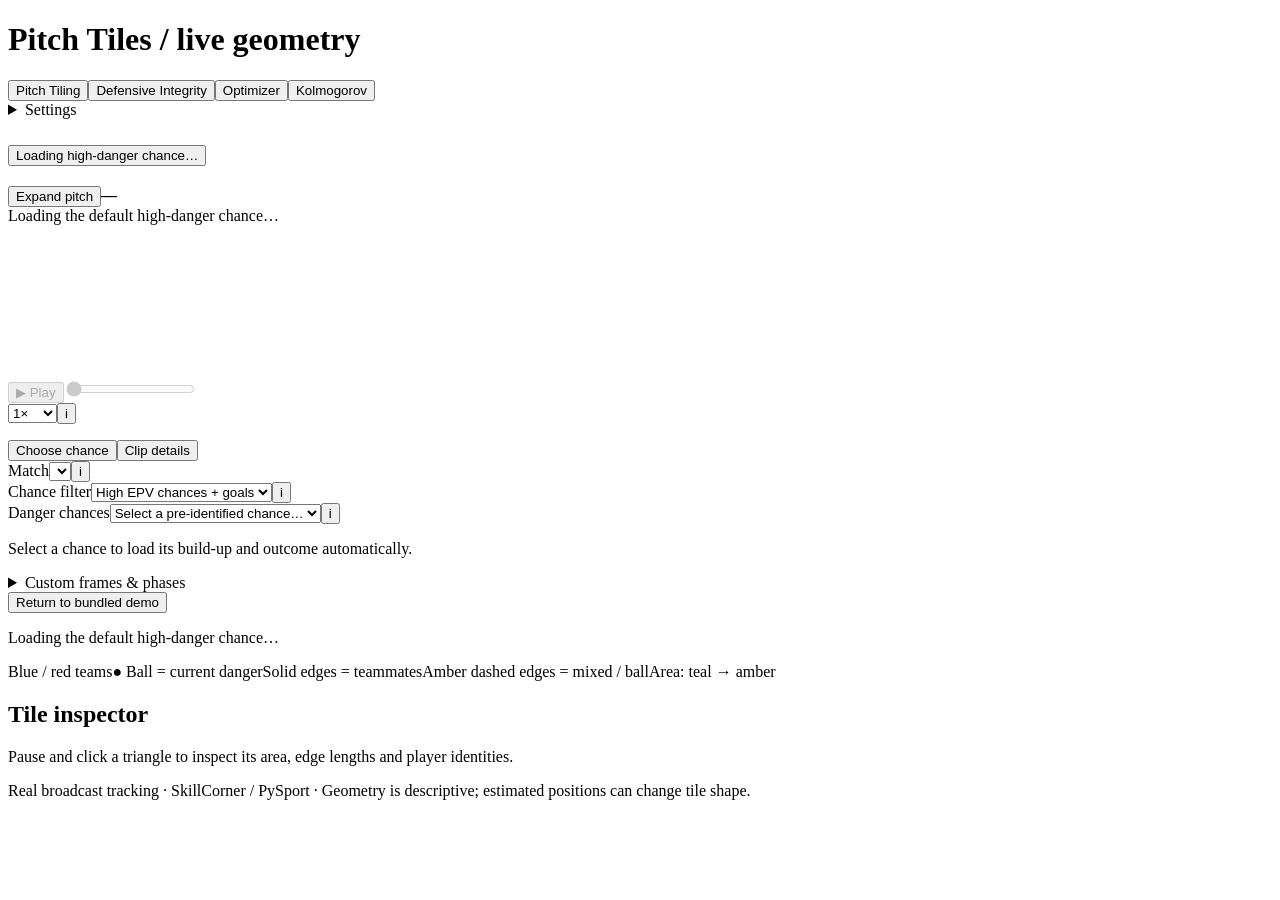
==== app/public/index.html @ f9fef75b "Open the viewer in Kolmogorov by default" ====
<!doctype html><html lang="en"><head><meta charset="utf-8"><meta name="viewport" content="width=device-width,initial-scale=1,viewport-fit=cover"><title>Pitch Tiles · Soccer Analytics</title><link rel="stylesheet" href="/style.css"></head><body>
<header><div><h1>Pitch Tiles<span> / live geometry</span></h1></div><div class="view-switch"><div class="view-toggle" role="group" aria-label="Visualization view"><button id="viewTiling" title="Show the original player mesh, triangle colours and receiving halos" type="button" aria-pressed="false">Pitch Tiling</button><button id="viewIntegrity" type="button" aria-pressed="false">Defensive Integrity</button><button id="viewOptimizer" type="button" aria-pressed="false">Optimizer</button><button id="viewMarkov" type="button" aria-pressed="true">Kolmogorov</button></div><button id="help-viewIntegrity" hidden class="setting-help" type="button" aria-label="About Defensive Integrity" aria-describedby="settingTooltip" aria-controls="settingTooltip" aria-expanded="false">i</button></div></header>
<main><aside id="controls"><details id="meshControls"><summary id="meshSummary">Settings</summary><div class="control-body" id="optimizerSettings"><label>Metric<select id="optimizerMetric"><option value="integrity">Integrity</option><option value="danger">Minimize Danger</option><option value="epv">Minimize EPV</option></select></label></div><div class="control-body" id="meshOptions" hidden><div id="tilingSettings" hidden><div class="setting-help-row"><label>Geometry<select id="mode"><option value="triangles">Delaunay triangles</option><option value="voronoi">Voronoi territory</option></select></label><button id="help-mode" class="setting-help" type="button" aria-label="About mode" aria-describedby="settingTooltip" aria-controls="settingTooltip" aria-expanded="false">i</button></div><div class="setting-help-row"><label>Players<select id="team"><option value="all">Both teams</option></select></label><button id="help-team" class="setting-help" type="button" aria-label="About team" aria-describedby="settingTooltip" aria-controls="settingTooltip" aria-expanded="false">i</button></div><div class="colour-setting"><label for="colour">Colour triangles by</label><div class="colour-control"><button id="help-colour" class="setting-help" type="button" aria-label="About colour" aria-describedby="settingTooltip" aria-controls="settingTooltip" aria-expanded="false">i</button><select id="colour"><option value="area">Area · small → large</option><option value="team">Team composition</option><option value="access">Ball access · hard → easy</option><option value="danger" selected>Potential danger · blue ↔ red</option></select></div></div></div><div id="integritySettings"><div class="colour-setting"><label for="integrityColour">Colour by</label><div class="colour-control"><button id="help-integrityColour" class="setting-help" type="button" aria-label="About integrityColour" aria-describedby="settingTooltip" aria-controls="settingTooltip" aria-expanded="false">i</button><select id="integrityColour"><option value="control">Pitch control</option><option value="danger">Potential danger</option><option value="pass">Pass value</option><option value="tiles">Defensive Tiling</option></select></div></div><div class="setting-help-row" id="legacySetting" hidden><label class="check"><input id="legacyDanger" type="checkbox"> Legacy definition</label><button id="help-legacyDanger" class="setting-help" type="button" aria-label="About legacyDanger" aria-describedby="settingTooltip" aria-controls="settingTooltip" aria-expanded="false">i</button></div><div class="setting-help-row"><label class="check"><input id="integrityConnections" type="checkbox"> Show defender links</label><button id="help-integrityConnections" class="setting-help" type="button" aria-label="About integrityConnections" aria-describedby="settingTooltip" aria-controls="settingTooltip" aria-expanded="false">i</button></div><div class="setting-help-row"><label class="check"><input id="integrityTiles" type="checkbox"> Show defender tiles</label><button id="help-integrityTiles" class="setting-help" type="button" aria-label="About integrityTiles" aria-describedby="settingTooltip" aria-controls="settingTooltip" aria-expanded="false">i</button></div><div class="setting-help-row"><label class="check"><input id="integrityMarking" type="checkbox"> Show marking assignments</label><button id="help-integrityMarking" class="setting-help" type="button" aria-label="About integrityMarking" aria-describedby="settingTooltip" aria-controls="settingTooltip" aria-expanded="false">i</button></div><div class="setting-help-row"><label class="check"><input id="integrityFacing" type="checkbox"> Show player facing</label><button id="help-integrityFacing" class="setting-help" type="button" aria-label="About integrityFacing" aria-describedby="settingTooltip" aria-controls="settingTooltip" aria-expanded="false">i</button></div></div><div class="receiving-control"><label class="check"><input id="showReceiving" type="checkbox" checked> Receiving halos</label><button id="receivingHelp" class="receiving-help" type="button" aria-label="About receiving halos" aria-describedby="receivingLegend" popovertarget="receivingLegend">i</button><div id="receivingLegend" class="receiving-legend" popover="auto" role="tooltip"><span class="receiving-gradient" aria-hidden="true"></span><strong>Receiving chance</strong><span id="receivingStatus">Pale: slim chance · bright green: high chance · below 5% hidden</span><small>Projected receiver reach, ball travel and interception. Overlaps show the highest chance.<br>p = max(p_ground, p_loft)</small></div></div><div id="tilingExtras"><div class="setting-help-row"><label class="check"><input id="ball" type="checkbox" checked> Include ball as a vertex</label><button id="help-ball" class="setting-help" type="button" aria-label="About ball" aria-describedby="settingTooltip" aria-controls="settingTooltip" aria-expanded="false">i</button></div><div class="setting-help-row"><label class="check"><input id="ballOnly" type="checkbox"> Highlight ball-adjacent tiles</label><button id="help-ballOnly" class="setting-help" type="button" aria-label="About ballOnly" aria-describedby="settingTooltip" aria-controls="settingTooltip" aria-expanded="false">i</button></div></div><div class="setting-help-row"><label class="check"><input id="showEstimates" type="checkbox"> Show estimated-position indicators</label><button id="help-showEstimates" class="setting-help" type="button" aria-label="About showEstimates" aria-describedby="settingTooltip" aria-controls="settingTooltip" aria-expanded="false">i</button></div><div class="setting-help-row"><label class="check"><input id="detected" type="checkbox"> Detected positions only</label><button id="help-detected" class="setting-help" type="button" aria-label="About detected" aria-describedby="settingTooltip" aria-controls="settingTooltip" aria-expanded="false">i</button></div><p id="meshExplanation" class="note">Enable estimated-position indicators to show amber dashed rings for estimated (off-camera) positions. These do not indicate pressure or possession. Thick team-colour edges join teammates; amber dashed edges join opponents or the ball. Delaunay fills the players’ convex hull; the outer pitch may remain empty. Voronoi measures proximity, not pitch control. Ball access estimates the best pass or carry into a tile within 5 seconds; it is a heuristic index, not a completion probability.</p></div></details><section id="optimizerCharts" hidden>
<h2 id="optimizerMetricTitle">Integrity</h2>
<canvas id="optimizerMetricChart" role="img"></canvas>
<h2>Total defender movement (m)</h2>
<canvas id="optimizerMovementChart" role="img"></canvas>
<h2>Distance from optimum (m)</h2>
<canvas id="optimizerOffsetChart" role="img"></canvas>
<h2>Movement toward optimum</h2>
<canvas id="optimizerAlignmentChart" role="img"></canvas>
</section></aside>
<section id="markovPanel" hidden aria-labelledby="markovTitle">
 <h2 id="markovTitle">Kolmogorov equations</h2>
 <div class="markov-controls">
  <label>State model<select id="markovModel"><option value="joint">Joint 1 m grid · whole frame</option><option value="grid">Independent 1 m grid</option><option value="spatial">Continuous player and ball positions</option><option value="coarse">Possession thirds</option></select></label>
  <label>Equation<select id="markovMode"><option value="forward">Forward distribution</option><option value="backward">Backward target probability</option></select></label>
  <label id="markovHorizonField" hidden>Time ahead <output id="markovSeconds" for="markovHorizon">5 s</output><input id="markovHorizon" type="range" min="0" max="20" step="1" value="5"></label>
 </div>
 <div id="markovJoint">
  <label>Focus<select id="markovJointEntity"></select></label>
  <label>Sampled next frame <output id="markovJointScenarioNumber" for="markovJointScenario">1</output><input id="markovJointScenario" type="range" min="1" max="128" value="1"></label>
  <label id="markovJointTargetField" hidden>Target area<select id="markovJointTarget">
   <option value="0">Upper left</option><option value="1">Upper middle</option><option value="2">Upper right</option>
   <option value="3">Center left</option><option value="4" selected>Center of pitch</option><option value="5">Center right</option>
   <option value="6">Lower left</option><option value="7">Lower middle</option><option value="8">Lower right</option>
  </select></label>
  <p id="markovJointStatus" role="status"></p>
  <p id="markovJointReadout"></p>
  <div id="markovJointLegend" class="joint-probability-legend" hidden>
   <p>Probability per 1 m cell after 1 s</p>
   <div class="joint-probability-gradient" aria-hidden="true"></div>
   <div class="joint-probability-ticks"><span>0% · lower</span><span id="markovJointLegendMid"></span><span><span id="markovJointLegendMax"></span> · higher</span></div>
  </div>
  <p class="note">Squares show one possible whole frame a second ahead. The color scale updates for the focused entity and frame.</p>
  <details>
   <summary>Whole-frame transition and training</summary>
   <p>Each input includes the ball and the 20 outfield players, with their 1 m cells, signed one-second velocities, and distances to the ball. Players are ordered by depth within each team from its own goal, and keep their identity across the transition.</p>
   <p>One regularized regression maps the entire snapshot to 42 mean displacement coordinates. A single correlated Gaussian draw gives a displacement vector for the whole frame. Rounding yields integer cell movements, which determine both the next positions and velocities. The backward tool sums the selected entity’s marginal cell probabilities in the target area.</p>
   <p>Leave-one-match-out validation on nine games selected the regression penalty and covariance shrinkage. Training required the same 20 outfield players and ball at the previous, current, and next snapshots. Substitutions, red cards, and missing tracks can leave a frame outside the model.</p>
   <p>The fitted covariance captures co-movement around the predicted positions. The model uses a single Gaussian per snapshot and can place players off the pitch. It has no explicit rule for passes, collisions, or possession.</p>
  </details>
  <details>
   <summary>Held-out validation</summary>
   <p id="markovJointFit"></p>
   <p id="markovJointHoldout"></p>
   <p id="markovJointRmse"></p>
   <p id="markovJointScore"></p>
  </details>
 </div>
 <div id="markovGrid" hidden>
  <label>Focus<select id="markovGridEntity"></select></label>
  <label id="markovGridTargetField" hidden>Target area<select id="markovGridTarget">
   <option value="0">Upper left</option><option value="1">Upper middle</option><option value="2">Upper right</option>
   <option value="3">Center left</option><option value="4" selected>Center of pitch</option><option value="5">Center right</option>
   <option value="6">Lower left</option><option value="7">Lower middle</option><option value="8">Lower right</option>
  </select></label>
  <p id="markovGridStatus" role="status"></p>
  <p id="markovGridReadout"></p>
  <p class="note">Brighter cells have higher probability at +1 s. The white square marks the current cell. Cell coordinates label the lower-left corner.</p>
  <details>
   <summary>One-second transition equation</summary>
   <p>For each tracked outfield player and the ball, <code>Sₜ = (Cₜ, Vₜ)</code>. The position <code>Cₜ</code> is the 1 m cell and <code>Vₜ = Cₜ − Cₜ₋₁</code> is signed displacement over the previous second. This counts net displacement on each axis.</p>
   <p>The fitted model assigns a probability to each next displacement <code>d</code>. Then <code>Sₜ₊₁ = (Cₜ + d, d)</code>. The discrete forward equation is <code>pₜ₊₁(s′) = Σₛ pₜ(s) P(s, s′)</code>. The viewer starts with all mass at the observed state. The backward region probability sums the next-cell probabilities whose centers lie inside the selected area.</p>
   <p>Training counts next displacements by velocity bin, with an optional pitch-zone group. Sparse groups borrow probability from pooled counts. The model forecasts each entity independently.</p>
  </details>
  <details>
   <summary>Grid fit and held-out validation</summary>
   <p id="markovGridFit"></p>
   <p><strong>Outfield</strong> <span id="markovGridPlayerSettings"></span></p>
   <p><strong>Ball</strong> <span id="markovGridBallSettings"></span></p>
   <p>Leave-one-match-out tuning selected velocity bin width and smoothing on the nine training matches. The pooled baseline predicts displacement without velocity or zone.</p>
   <div class="markov-table"><table>
    <caption>Held-out exact-cell log loss. Lower is better.</caption>
    <thead><tr><th scope="col">Entity</th><th scope="col">Windows</th><th scope="col">Grid model</th><th scope="col">Pooled baseline</th></tr></thead>
    <tbody id="markovGridValidation"></tbody>
   </table></div>
  </details>
 </div>
 <div id="markovSpatial" hidden>
  <p id="markovSpatialSnapshot" role="status"></p>
  <label>Focus<select id="markovEntity"></select></label>
  <label id="markovSpatialTargetField" hidden>Target area<select id="markovSpatialTarget">
   <option value="0">Upper left</option><option value="1">Upper middle</option><option value="2">Upper right</option>
   <option value="3">Center left</option><option value="4" selected>Center of pitch</option><option value="5">Center right</option>
   <option value="6">Lower left</option><option value="7">Lower middle</option><option value="8">Lower right</option>
  </select></label>
  <p id="markovSpatialReadout"></p>
  <p class="note">Dots mark forecast means. The gold circle covers a nominal 80% of the focused player or ball distribution.</p>
  <details>
   <summary>Spatial state and equations</summary>
   <p>Each tracked outfield player and the ball have a state <code>(x, y, vx, vy)</code>. The model estimates velocity from earlier tracking in the same clip and uses zero when that history is missing. Players and the ball have separate parameters.</p>
   <p>Position drifts with velocity, and velocity decays toward zero. Independent Gaussian position and velocity noise spread the forecast. The generator for each entity is <code>L f = v·∇ₓf − λv·∇ᵥf + (Dₓ/2)Δₓf + (Dᵥ/2)Δᵥf</code>. The full generator is the sum over entities.</p>
   <p><strong>Forward.</strong> Solve <code>∂ₜp = L* p</code> from the observed state. The app draws the position marginal of its Gaussian solution for each entity.</p>
   <p><strong>Backward.</strong> Solve <code>∂ₜu = −Lu</code> with <code>u(T) = 1</code> inside the selected region and 0 outside. The displayed result is the probability of being there at the horizon.</p>
   <p>Forecasts use fixed player identities and independent motion noise. Team coordination, collisions, possession and pitch boundaries are outside this model. The pitch clips the display while the forecast can assign probability outside it.</p>
   <p><a href="https://users.aalto.fi/~ssarkka/pub/sde_book.pdf">Applied Stochastic Differential Equations, Särkkä and Solin</a></p>
  </details>
  <details>
   <summary>Spatial fit and held-out validation</summary>
   <p id="markovSpatialFit"></p>
   <p>Leave-one-match-out tuning on the nine training matches selected velocity lookback, damping and diffusion mix. The held-out match measures position error and coverage of the nominal 80% circles.</p>
   <div class="markov-table"><table>
    <caption>Held-out 2D position RMSE and circle coverage</caption>
    <thead><tr><th scope="col">Ahead</th><th scope="col">Entity</th><th scope="col">Model</th><th scope="col">Stay put</th><th scope="col">Constant velocity</th><th scope="col">Coverage</th></tr></thead>
    <tbody id="markovSpatialValidation"></tbody>
   </table></div>
   <p>Source: SkillCorner Australian A-League tracking.</p>
  </details>
 </div>
 <div id="markovCoarse" hidden>
  <p id="markovSnapshot" role="status"></p>
  <label id="markovTargetField" hidden>Target state<select id="markovTarget"></select></label>
 <p id="markovReadout"></p>
 <ul id="markovOutput"></ul>
 <details>
  <summary>Equations and state definitions</summary>
  <p><strong>Forward.</strong> Start with probability 1 at the state of the selected frame. The row distribution evolves as <code>dp/dt = pQ</code>, so <code>p(t+h) = p(t) exp(hQ)</code>.</p>
  <p><strong>Backward.</strong> Select a target at terminal time <code>T</code>. The payoff <code>g</code> is 1 in that target state and 0 elsewhere. The probability from each starting state satisfies <code>∂u/∂t = −Qu</code>, with <code>u(T) = g</code> and <code>u(t) = exp((T−t)Q)g</code>. This is the chance of being in the target at the selected horizon.</p>
  <p>Each state encodes the team in possession and the ball’s third from that team’s attacking direction. Frames without a recorded team use a seventh state that includes loose balls and stoppages. This finite-state model tracks those categories through time. Player coordinates, formations, and scores are outside its state space.</p>
  <p>Each off-diagonal entry of <code>Q</code> is a transition rate per second. The diagonal is the negative sum of the outward rates. A continuous-time generator allows forecasts between observation times and at different horizons.</p>
  <p><a href="https://www.math.ucsd.edu/~tkemp/285.LectureNotes.pdf">Kolmogorov forward and backward equations, UC San Diego lecture notes</a></p>
 </details>
 <details>
  <summary>Fit and held-out validation</summary>
  <p id="markovFit"></p>
  <p id="markovHoldout"></p>
  <div class="markov-table"><table>
   <caption>Held-out log loss by forecast horizon. Lower is better.</caption>
   <thead><tr><th scope="col">Ahead</th><th scope="col">Windows</th><th scope="col">Chain</th><th scope="col">State frequency</th><th scope="col">Direct estimate</th></tr></thead>
   <tbody id="markovValidation"></tbody>
  </table></div>
  <p>State frequency ignores the starting state. Direct estimates learn a separate transition table for each tested horizon. Hyperparameters were selected by leave-one-match-out validation within the nine training matches, using mean log loss over the five horizons. The tenth match was reserved for evaluation.</p>
  <p><strong>Training matches</strong> <span id="markovTraining"></span></p>
  <p>Source: SkillCorner Australian A-League tracking.</p>
 </details>
 </div>
</section><section id="viewer"><p id="viewerStatus" class="note mobile-status" role="status"></p><div id="pitchStage"><div class="match-header"><h2 class="game-heading"><button id="toggleDanger" type="button" aria-expanded="false" aria-controls="dangerPanel" aria-label="Show or hide current danger legend"><span class="disclosure-triangle" aria-hidden="true"></span><span id="title">Loading high-danger chance…</span></button></h2><button id="focusPitch" title="Expand the pitch to fill the viewer; press Escape or use this button to return." class="secondary" aria-pressed="false">Expand pitch</button><strong id="clock">—</strong></div><div id="dangerPanel" class="danger-panel" hidden><strong>Current danger <span id="danger">—</span></strong><div class="danger-scale" id="dangerScale"></div><p class="scale-ticks"><span>−1 blue</span><span>0 neutral</span><span>+1 red</span></p><small>Fixed logarithmic colour contrast · raw scores unchanged</small><p id="dangerTeams"></p><small id="dangerQuality"></small></div><div class="pitch"><div id="startupLoading" role="status">Loading the default high-danger chance…</div><canvas id="pitch" aria-label="Interactive pitch: click a triangle to inspect its vertices and area"></canvas></div><div class="transport"><div id="optimizerControls" hidden><div class="optimizer-buttons"><div class="optimizer-action"><button id="findOptimum" type="button" aria-describedby="optimumTooltip" disabled>Find Optimum</button><span id="optimumTooltip" role="tooltip">Searches for outfield defender positions that maximize Integrity, minimize Danger, or minimize the attacking team's EPV at the ball. The goalkeeper is excluded from the search and stays at their tracked position.</span></div><button id="findClipOptimum" type="button" disabled>Find Clip Optimums</button><button id="findPlausibleOptimum" type="button" disabled>Find Plausible Optimums</button></div><progress id="optimizerProgress" aria-label="Clip optimums calculated" hidden></progress><span id="optimizerStatus" role="status"></span></div><button id="play" disabled aria-label="Play or pause">▶ Play</button><input id="scrub" disabled title="Drag to choose a tracking frame. Scrubbing pauses playback and clears the current pass recommendations." aria-label="Frame scrubber" type="range" min="0" max="0" value="0"><div class="playback-speed"><select id="speed" aria-label="Playback speed"><option value="0.5">0.5×</option><option value="1" selected>1×</option><option value="2">2×</option><option value="4">4×</option></select><button id="help-speed" class="setting-help" type="button" aria-label="About playback speed" aria-describedby="settingTooltip" aria-controls="settingTooltip" aria-expanded="false">i</button></div></div><dialog id="tileFeedback" aria-label="Triangle details" hidden><div class="tile-feedback-heading"><button id="clearTile" class="secondary" aria-label="Close triangle details">×</button></div><div class="tile-popup-metrics"><div><small>AREA</small><strong id="tileArea"></strong></div><div><small>ACCESS</small><strong id="tileAccess"></strong></div><div><small>DANGER</small><strong id="tileDanger"></strong></div></div><p id="tileRoute" class="tile-route"></p><p id="tilePlayers" class="tile-players"></p><p id="tileEdges" class="tile-edges"></p><p id="tileSummary" class="sr-only"></p></dialog></div><p id="chanceStage" class="note"></p><button id="jumpShot" class="secondary" hidden>Jump to shot / goal marker</button><div class="clip-actions"><button id="showChances" aria-controls="chancePanel" aria-expanded="true">Choose chance</button><button id="showClipDetails" class="secondary" aria-controls="clipDetails" aria-expanded="false">Clip details</button></div><div id="chancePanel" class="clip-panel"><div id="momentControls"><div class="control-body"><div class="setting-help-row"><label>Match<select id="match"></select></label><button id="help-match" class="setting-help" type="button" aria-label="About match" aria-describedby="settingTooltip" aria-controls="settingTooltip" aria-expanded="false">i</button></div><div class="setting-help-row"><label>Chance filter<select id="chanceFilter"><option value="high">High EPV chances + goals</option><option value="goals">Confirmed goals</option><option value="all">All recorded shots / goals</option></select></label><button id="help-chanceFilter" class="setting-help" type="button" aria-label="About chanceFilter" aria-describedby="settingTooltip" aria-controls="settingTooltip" aria-expanded="false">i</button></div><div class="setting-help-row"><label>Danger chances<select id="chance"><option value="">Select a pre-identified chance…</option></select></label><button id="help-chance" class="setting-help" type="button" aria-label="About chance" aria-describedby="settingTooltip" aria-controls="settingTooltip" aria-expanded="false">i</button></div><p id="chanceInfo" class="note">Select a chance to load its build-up and outcome automatically.</p><details id="customControls"><summary>Custom frames & phases</summary><div class="control-body"><div class="setting-help-row"><label>Phase of play<select id="phase"></select></label><button id="help-phase" class="setting-help" type="button" aria-label="About phase" aria-describedby="settingTooltip" aria-controls="settingTooltip" aria-expanded="false">i</button></div><div class="row"><div class="setting-help-row"><label>Start frame<input id="start" inputmode="numeric" type="number" min="0" value="10"></label><button id="help-start" class="setting-help" type="button" aria-label="About start" aria-describedby="settingTooltip" aria-controls="settingTooltip" aria-expanded="false">i</button></div><div class="setting-help-row"><label>Seconds<select id="duration"><option>15</option><option selected>30</option><option>60</option></select></label><button id="help-duration" class="setting-help" type="button" aria-label="About duration" aria-describedby="settingTooltip" aria-controls="settingTooltip" aria-expanded="false">i</button></div></div><button id="load">Load tracking clip</button></div></details><button id="demo" class="secondary">Return to bundled demo</button><p id="status" role="status">Loading the default high-danger chance…</p>
</div></div></div><div id="clipDetails" class="clip-panel" hidden><div class="metrics"><div><small>FRAME</small><strong id="frame">—</strong></div><div><small>VERTICES</small><strong id="vertices">—</strong></div><div><small>ESTIMATED</small><strong id="estimated">—</strong></div><div><small>PITCH</small><strong id="dimensions">—</strong></div></div></div><div class="legend"><span id="teamLegend">Blue / red teams</span><span>● Ball = current danger</span><span id="estimateLegend" hidden>Amber player rings = estimated positions</span><span class="tiling-edge-legend">Solid edges = teammates</span><span class="tiling-edge-legend">Amber dashed edges = mixed / ball</span><span id="fillLegend">Area: teal → amber</span></div><article><h2 id="inspectorTitle">Tile inspector</h2><p id="inspect">Pause and click a triangle to inspect its area, edge lengths and player identities.</p></article><footer>Real broadcast tracking · SkillCorner / PySport · Geometry is descriptive; estimated positions can change tile shape.</footer></section></main><div id="settingTooltip" class="setting-tooltip" popover="auto" role="tooltip"><strong id="settingHelpTitle"></strong><p id="settingHelpText"></p><div id="settingHelpEquation" class="help-equation" hidden></div></div><script src="/d3-delaunay.min.js"></script><script type="module" src="/client.js"></script></body></html>
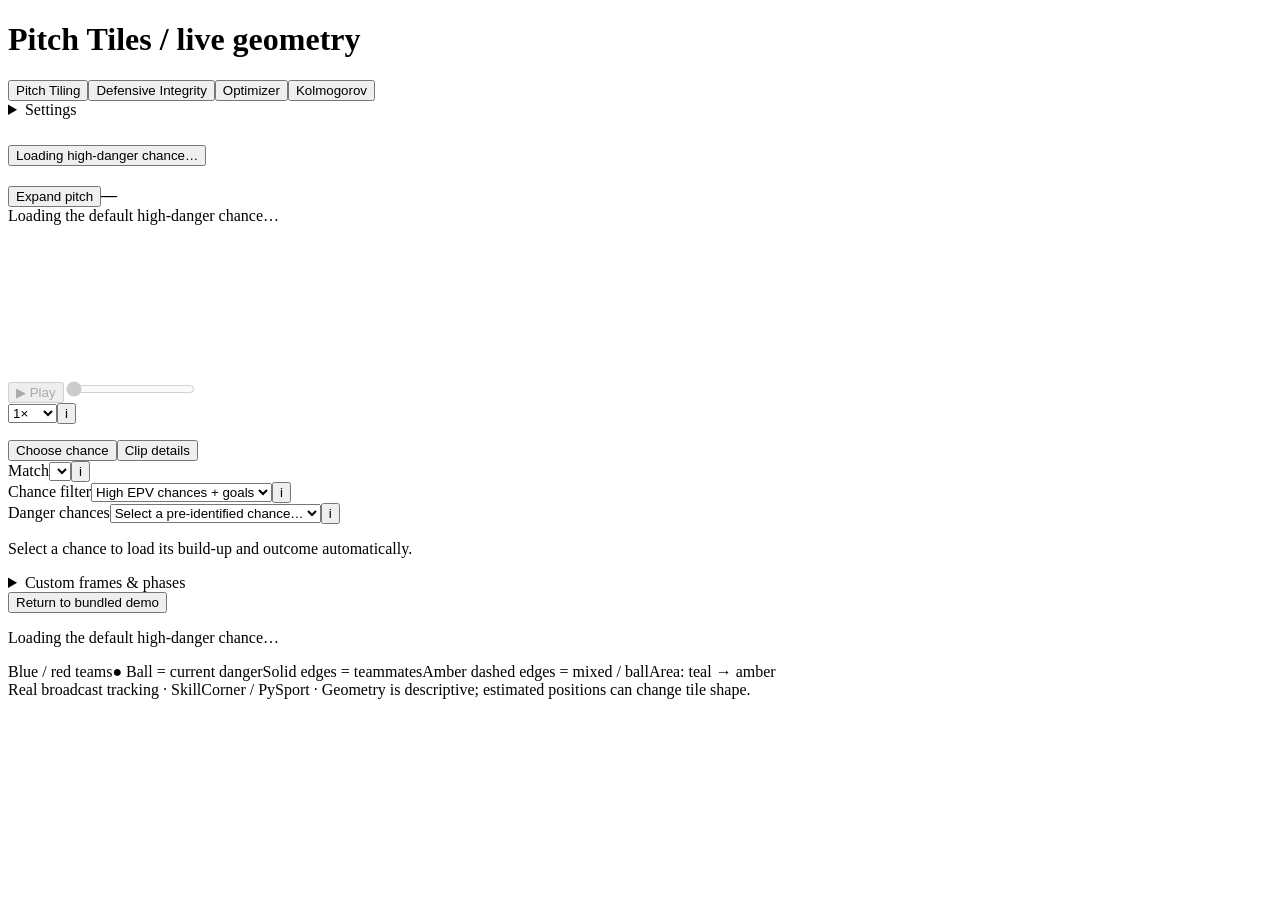
==== commit 8ff24f15: "Hide the tile inspector in Kolmogorov" ====
--- a/app/public/index.html
+++ b/app/public/index.html
@@ -18,6 +18,16 @@
   <label id="markovHorizonField" hidden>Time ahead <output id="markovSeconds" for="markovHorizon">5 s</output><input id="markovHorizon" type="range" min="0" max="20" step="1" value="5"></label>
  </div>
  <div id="markovJoint">
+  <section class="markov-pass-chart" aria-labelledby="markovPassTitle">
+   <h3 id="markovPassTitle">Passing advantage</h3>
+   <p id="markovPassValue"></p>
+   <canvas id="markovPassChart" role="img" aria-label="Passing advantage by clip time"></canvas>
+   <details>
+    <summary>How passing advantage was fitted</summary>
+    <p>The target is the best expected net EPV gain among tracked passing options in the existing pass evaluator. The regression uses the ball and both teams’ positions at the selected frame. It estimates the best modeled option, including when the player chose to keep the ball.</p>
+    <p id="markovPassValidation"></p>
+   </details>
+  </section>
   <label>Focus<select id="markovJointEntity"></select></label>
   <label>Sampled next frame <output id="markovJointScenarioNumber" for="markovJointScenario">1</output><input id="markovJointScenario" type="range" min="1" max="128" value="1"></label>
   <label id="markovJointTargetField" hidden>Target area<select id="markovJointTarget">
@@ -33,12 +43,13 @@
    <div class="joint-probability-ticks"><span>0% · lower</span><span id="markovJointLegendMid"></span><span><span id="markovJointLegendMax"></span> · higher</span></div>
   </div>
   <p class="note">Squares show one possible whole frame a second ahead. The color scale updates for the focused entity and frame.</p>
+  <p class="note">During playback, each usable snapshot holds for three seconds. The previous projection fades first, then the new one appears before the next tracked second plays.</p>
   <details>
    <summary>Whole-frame transition and training</summary>
    <p>Each input includes the ball and the 20 outfield players, with their 1 m cells, signed one-second velocities, and distances to the ball. Players are ordered by depth within each team from its own goal, and keep their identity across the transition.</p>
    <p>One regularized regression maps the entire snapshot to 42 mean displacement coordinates. A single correlated Gaussian draw gives a displacement vector for the whole frame. Rounding yields integer cell movements, which determine both the next positions and velocities. The backward tool sums the selected entity’s marginal cell probabilities in the target area.</p>
    <p>Leave-one-match-out validation on nine games selected the regression penalty and covariance shrinkage. Training required the same 20 outfield players and ball at the previous, current, and next snapshots. Substitutions, red cards, and missing tracks can leave a frame outside the model.</p>
-   <p>The fitted covariance captures co-movement around the predicted positions. The model uses a single Gaussian per snapshot and can place players off the pitch. It has no explicit rule for passes, collisions, or possession.</p>
+   <p>The fitted covariance captures co-movement around the predicted positions. A recorded pass switches the ball to the existing receiver and pass-completion model. The flight uses the recorded release and reception times, with the intended receiver when available or the top modeled option otherwise. The highlighted flight cell represents the modeled successful path. Failed-pass destinations remain unspecified.</p>
   </details>
   <details>
    <summary>Held-out validation</summary>
@@ -136,4 +147,4 @@
  </details>
  </div>
 </section><section id="viewer"><p id="viewerStatus" class="note mobile-status" role="status"></p><div id="pitchStage"><div class="match-header"><h2 class="game-heading"><button id="toggleDanger" type="button" aria-expanded="false" aria-controls="dangerPanel" aria-label="Show or hide current danger legend"><span class="disclosure-triangle" aria-hidden="true"></span><span id="title">Loading high-danger chance…</span></button></h2><button id="focusPitch" title="Expand the pitch to fill the viewer; press Escape or use this button to return." class="secondary" aria-pressed="false">Expand pitch</button><strong id="clock">—</strong></div><div id="dangerPanel" class="danger-panel" hidden><strong>Current danger <span id="danger">—</span></strong><div class="danger-scale" id="dangerScale"></div><p class="scale-ticks"><span>−1 blue</span><span>0 neutral</span><span>+1 red</span></p><small>Fixed logarithmic colour contrast · raw scores unchanged</small><p id="dangerTeams"></p><small id="dangerQuality"></small></div><div class="pitch"><div id="startupLoading" role="status">Loading the default high-danger chance…</div><canvas id="pitch" aria-label="Interactive pitch: click a triangle to inspect its vertices and area"></canvas></div><div class="transport"><div id="optimizerControls" hidden><div class="optimizer-buttons"><div class="optimizer-action"><button id="findOptimum" type="button" aria-describedby="optimumTooltip" disabled>Find Optimum</button><span id="optimumTooltip" role="tooltip">Searches for outfield defender positions that maximize Integrity, minimize Danger, or minimize the attacking team's EPV at the ball. The goalkeeper is excluded from the search and stays at their tracked position.</span></div><button id="findClipOptimum" type="button" disabled>Find Clip Optimums</button><button id="findPlausibleOptimum" type="button" disabled>Find Plausible Optimums</button></div><progress id="optimizerProgress" aria-label="Clip optimums calculated" hidden></progress><span id="optimizerStatus" role="status"></span></div><button id="play" disabled aria-label="Play or pause">▶ Play</button><input id="scrub" disabled title="Drag to choose a tracking frame. Scrubbing pauses playback and clears the current pass recommendations." aria-label="Frame scrubber" type="range" min="0" max="0" value="0"><div class="playback-speed"><select id="speed" aria-label="Playback speed"><option value="0.5">0.5×</option><option value="1" selected>1×</option><option value="2">2×</option><option value="4">4×</option></select><button id="help-speed" class="setting-help" type="button" aria-label="About playback speed" aria-describedby="settingTooltip" aria-controls="settingTooltip" aria-expanded="false">i</button></div></div><dialog id="tileFeedback" aria-label="Triangle details" hidden><div class="tile-feedback-heading"><button id="clearTile" class="secondary" aria-label="Close triangle details">×</button></div><div class="tile-popup-metrics"><div><small>AREA</small><strong id="tileArea"></strong></div><div><small>ACCESS</small><strong id="tileAccess"></strong></div><div><small>DANGER</small><strong id="tileDanger"></strong></div></div><p id="tileRoute" class="tile-route"></p><p id="tilePlayers" class="tile-players"></p><p id="tileEdges" class="tile-edges"></p><p id="tileSummary" class="sr-only"></p></dialog></div><p id="chanceStage" class="note"></p><button id="jumpShot" class="secondary" hidden>Jump to shot / goal marker</button><div class="clip-actions"><button id="showChances" aria-controls="chancePanel" aria-expanded="true">Choose chance</button><button id="showClipDetails" class="secondary" aria-controls="clipDetails" aria-expanded="false">Clip details</button></div><div id="chancePanel" class="clip-panel"><div id="momentControls"><div class="control-body"><div class="setting-help-row"><label>Match<select id="match"></select></label><button id="help-match" class="setting-help" type="button" aria-label="About match" aria-describedby="settingTooltip" aria-controls="settingTooltip" aria-expanded="false">i</button></div><div class="setting-help-row"><label>Chance filter<select id="chanceFilter"><option value="high">High EPV chances + goals</option><option value="goals">Confirmed goals</option><option value="all">All recorded shots / goals</option></select></label><button id="help-chanceFilter" class="setting-help" type="button" aria-label="About chanceFilter" aria-describedby="settingTooltip" aria-controls="settingTooltip" aria-expanded="false">i</button></div><div class="setting-help-row"><label>Danger chances<select id="chance"><option value="">Select a pre-identified chance…</option></select></label><button id="help-chance" class="setting-help" type="button" aria-label="About chance" aria-describedby="settingTooltip" aria-controls="settingTooltip" aria-expanded="false">i</button></div><p id="chanceInfo" class="note">Select a chance to load its build-up and outcome automatically.</p><details id="customControls"><summary>Custom frames & phases</summary><div class="control-body"><div class="setting-help-row"><label>Phase of play<select id="phase"></select></label><button id="help-phase" class="setting-help" type="button" aria-label="About phase" aria-describedby="settingTooltip" aria-controls="settingTooltip" aria-expanded="false">i</button></div><div class="row"><div class="setting-help-row"><label>Start frame<input id="start" inputmode="numeric" type="number" min="0" value="10"></label><button id="help-start" class="setting-help" type="button" aria-label="About start" aria-describedby="settingTooltip" aria-controls="settingTooltip" aria-expanded="false">i</button></div><div class="setting-help-row"><label>Seconds<select id="duration"><option>15</option><option selected>30</option><option>60</option></select></label><button id="help-duration" class="setting-help" type="button" aria-label="About duration" aria-describedby="settingTooltip" aria-controls="settingTooltip" aria-expanded="false">i</button></div></div><button id="load">Load tracking clip</button></div></details><button id="demo" class="secondary">Return to bundled demo</button><p id="status" role="status">Loading the default high-danger chance…</p>
-</div></div></div><div id="clipDetails" class="clip-panel" hidden><div class="metrics"><div><small>FRAME</small><strong id="frame">—</strong></div><div><small>VERTICES</small><strong id="vertices">—</strong></div><div><small>ESTIMATED</small><strong id="estimated">—</strong></div><div><small>PITCH</small><strong id="dimensions">—</strong></div></div></div><div class="legend"><span id="teamLegend">Blue / red teams</span><span>● Ball = current danger</span><span id="estimateLegend" hidden>Amber player rings = estimated positions</span><span class="tiling-edge-legend">Solid edges = teammates</span><span class="tiling-edge-legend">Amber dashed edges = mixed / ball</span><span id="fillLegend">Area: teal → amber</span></div><article><h2 id="inspectorTitle">Tile inspector</h2><p id="inspect">Pause and click a triangle to inspect its area, edge lengths and player identities.</p></article><footer>Real broadcast tracking · SkillCorner / PySport · Geometry is descriptive; estimated positions can change tile shape.</footer></section></main><div id="settingTooltip" class="setting-tooltip" popover="auto" role="tooltip"><strong id="settingHelpTitle"></strong><p id="settingHelpText"></p><div id="settingHelpEquation" class="help-equation" hidden></div></div><script src="/d3-delaunay.min.js"></script><script type="module" src="/client.js"></script></body></html>
+</div></div></div><div id="clipDetails" class="clip-panel" hidden><div class="metrics"><div><small>FRAME</small><strong id="frame">—</strong></div><div><small>VERTICES</small><strong id="vertices">—</strong></div><div><small>ESTIMATED</small><strong id="estimated">—</strong></div><div><small>PITCH</small><strong id="dimensions">—</strong></div></div></div><div class="legend"><span id="teamLegend">Blue / red teams</span><span>● Ball = current danger</span><span id="estimateLegend" hidden>Amber player rings = estimated positions</span><span class="tiling-edge-legend">Solid edges = teammates</span><span class="tiling-edge-legend">Amber dashed edges = mixed / ball</span><span id="fillLegend">Area: teal → amber</span></div><article id="tileInspector" hidden><h2 id="inspectorTitle">Tile inspector</h2><p id="inspect">Pause and click a triangle to inspect its area, edge lengths and player identities.</p></article><footer>Real broadcast tracking · SkillCorner / PySport · Geometry is descriptive; estimated positions can change tile shape.</footer></section></main><div id="settingTooltip" class="setting-tooltip" popover="auto" role="tooltip"><strong id="settingHelpTitle"></strong><p id="settingHelpText"></p><div id="settingHelpEquation" class="help-equation" hidden></div></div><script src="/d3-delaunay.min.js"></script><script type="module" src="/client.js"></script></body></html>
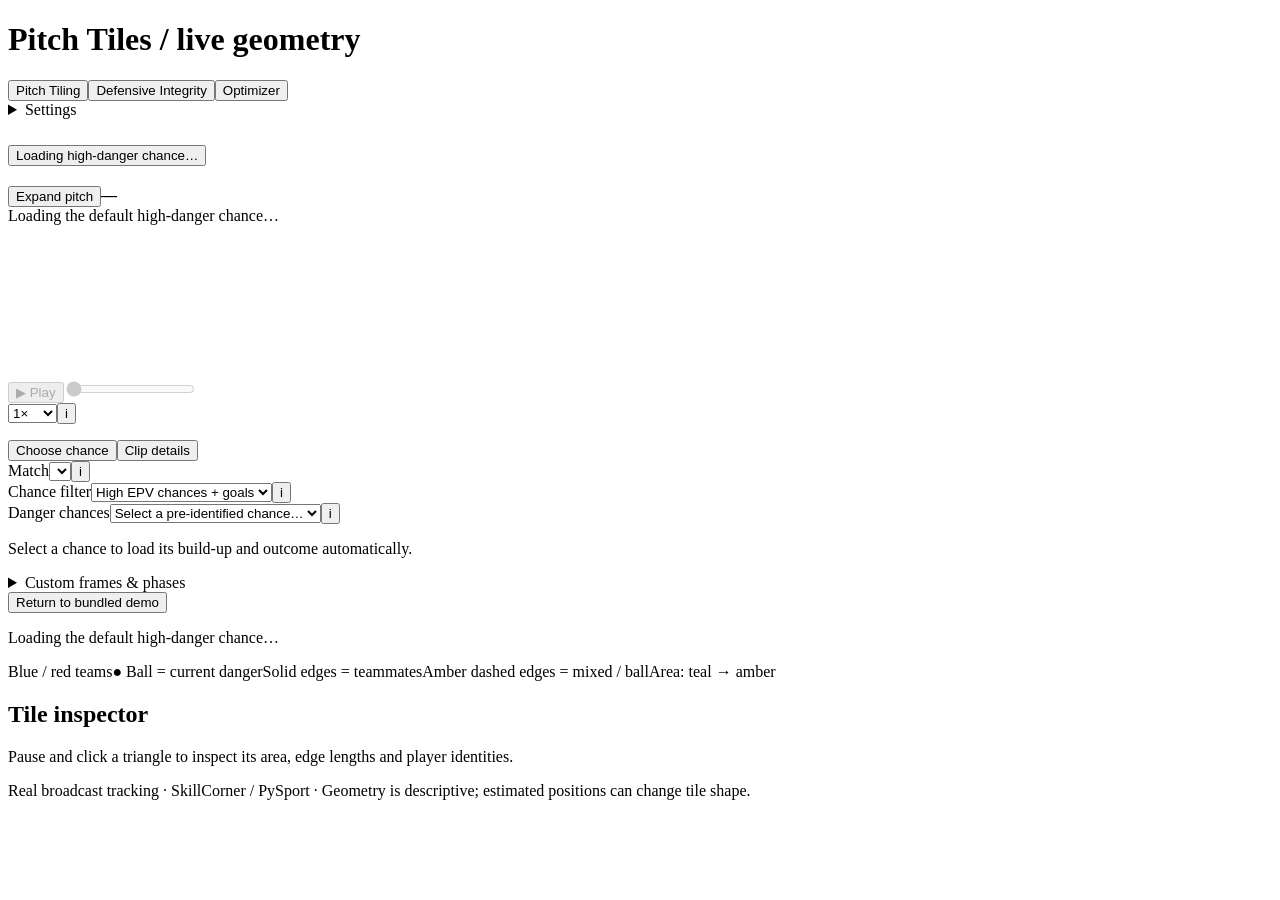
==== commit 370d1c6a: "Add the extended danger score (notebook Section 8f) to both viewers Brings defensive_shape_integrity" ====
--- a/app/public/index.html
+++ b/app/public/index.html
@@ -1,6 +1,6 @@
 <!doctype html><html lang="en"><head><meta charset="utf-8"><meta name="viewport" content="width=device-width,initial-scale=1,viewport-fit=cover"><title>Pitch Tiles · Soccer Analytics</title><link rel="stylesheet" href="/style.css"></head><body>
-<header><div><h1>Pitch Tiles<span> / live geometry</span></h1></div><div class="view-switch"><div class="view-toggle" role="group" aria-label="Visualization view"><button id="viewTiling" title="Show the original player mesh, triangle colours and receiving halos" type="button" aria-pressed="false">Pitch Tiling</button><button id="viewIntegrity" type="button" aria-pressed="false">Defensive Integrity</button><button id="viewOptimizer" type="button" aria-pressed="false">Optimizer</button><button id="viewMarkov" type="button" aria-pressed="true">Kolmogorov</button></div><button id="help-viewIntegrity" hidden class="setting-help" type="button" aria-label="About Defensive Integrity" aria-describedby="settingTooltip" aria-controls="settingTooltip" aria-expanded="false">i</button></div></header>
-<main><aside id="controls"><details id="meshControls"><summary id="meshSummary">Settings</summary><div class="control-body" id="optimizerSettings"><label>Metric<select id="optimizerMetric"><option value="integrity">Integrity</option><option value="danger">Minimize Danger</option><option value="epv">Minimize EPV</option></select></label></div><div class="control-body" id="meshOptions" hidden><div id="tilingSettings" hidden><div class="setting-help-row"><label>Geometry<select id="mode"><option value="triangles">Delaunay triangles</option><option value="voronoi">Voronoi territory</option></select></label><button id="help-mode" class="setting-help" type="button" aria-label="About mode" aria-describedby="settingTooltip" aria-controls="settingTooltip" aria-expanded="false">i</button></div><div class="setting-help-row"><label>Players<select id="team"><option value="all">Both teams</option></select></label><button id="help-team" class="setting-help" type="button" aria-label="About team" aria-describedby="settingTooltip" aria-controls="settingTooltip" aria-expanded="false">i</button></div><div class="colour-setting"><label for="colour">Colour triangles by</label><div class="colour-control"><button id="help-colour" class="setting-help" type="button" aria-label="About colour" aria-describedby="settingTooltip" aria-controls="settingTooltip" aria-expanded="false">i</button><select id="colour"><option value="area">Area · small → large</option><option value="team">Team composition</option><option value="access">Ball access · hard → easy</option><option value="danger" selected>Potential danger · blue ↔ red</option></select></div></div></div><div id="integritySettings"><div class="colour-setting"><label for="integrityColour">Colour by</label><div class="colour-control"><button id="help-integrityColour" class="setting-help" type="button" aria-label="About integrityColour" aria-describedby="settingTooltip" aria-controls="settingTooltip" aria-expanded="false">i</button><select id="integrityColour"><option value="control">Pitch control</option><option value="danger">Potential danger</option><option value="pass">Pass value</option><option value="tiles">Defensive Tiling</option></select></div></div><div class="setting-help-row" id="legacySetting" hidden><label class="check"><input id="legacyDanger" type="checkbox"> Legacy definition</label><button id="help-legacyDanger" class="setting-help" type="button" aria-label="About legacyDanger" aria-describedby="settingTooltip" aria-controls="settingTooltip" aria-expanded="false">i</button></div><div class="setting-help-row"><label class="check"><input id="integrityConnections" type="checkbox"> Show defender links</label><button id="help-integrityConnections" class="setting-help" type="button" aria-label="About integrityConnections" aria-describedby="settingTooltip" aria-controls="settingTooltip" aria-expanded="false">i</button></div><div class="setting-help-row"><label class="check"><input id="integrityTiles" type="checkbox"> Show defender tiles</label><button id="help-integrityTiles" class="setting-help" type="button" aria-label="About integrityTiles" aria-describedby="settingTooltip" aria-controls="settingTooltip" aria-expanded="false">i</button></div><div class="setting-help-row"><label class="check"><input id="integrityMarking" type="checkbox"> Show marking assignments</label><button id="help-integrityMarking" class="setting-help" type="button" aria-label="About integrityMarking" aria-describedby="settingTooltip" aria-controls="settingTooltip" aria-expanded="false">i</button></div><div class="setting-help-row"><label class="check"><input id="integrityFacing" type="checkbox"> Show player facing</label><button id="help-integrityFacing" class="setting-help" type="button" aria-label="About integrityFacing" aria-describedby="settingTooltip" aria-controls="settingTooltip" aria-expanded="false">i</button></div></div><div class="receiving-control"><label class="check"><input id="showReceiving" type="checkbox" checked> Receiving halos</label><button id="receivingHelp" class="receiving-help" type="button" aria-label="About receiving halos" aria-describedby="receivingLegend" popovertarget="receivingLegend">i</button><div id="receivingLegend" class="receiving-legend" popover="auto" role="tooltip"><span class="receiving-gradient" aria-hidden="true"></span><strong>Receiving chance</strong><span id="receivingStatus">Pale: slim chance · bright green: high chance · below 5% hidden</span><small>Projected receiver reach, ball travel and interception. Overlaps show the highest chance.<br>p = max(p_ground, p_loft)</small></div></div><div id="tilingExtras"><div class="setting-help-row"><label class="check"><input id="ball" type="checkbox" checked> Include ball as a vertex</label><button id="help-ball" class="setting-help" type="button" aria-label="About ball" aria-describedby="settingTooltip" aria-controls="settingTooltip" aria-expanded="false">i</button></div><div class="setting-help-row"><label class="check"><input id="ballOnly" type="checkbox"> Highlight ball-adjacent tiles</label><button id="help-ballOnly" class="setting-help" type="button" aria-label="About ballOnly" aria-describedby="settingTooltip" aria-controls="settingTooltip" aria-expanded="false">i</button></div></div><div class="setting-help-row"><label class="check"><input id="showEstimates" type="checkbox"> Show estimated-position indicators</label><button id="help-showEstimates" class="setting-help" type="button" aria-label="About showEstimates" aria-describedby="settingTooltip" aria-controls="settingTooltip" aria-expanded="false">i</button></div><div class="setting-help-row"><label class="check"><input id="detected" type="checkbox"> Detected positions only</label><button id="help-detected" class="setting-help" type="button" aria-label="About detected" aria-describedby="settingTooltip" aria-controls="settingTooltip" aria-expanded="false">i</button></div><p id="meshExplanation" class="note">Enable estimated-position indicators to show amber dashed rings for estimated (off-camera) positions. These do not indicate pressure or possession. Thick team-colour edges join teammates; amber dashed edges join opponents or the ball. Delaunay fills the players’ convex hull; the outer pitch may remain empty. Voronoi measures proximity, not pitch control. Ball access estimates the best pass or carry into a tile within 5 seconds; it is a heuristic index, not a completion probability.</p></div></details><section id="optimizerCharts" hidden>
+<header><div><h1>Pitch Tiles<span> / live geometry</span></h1></div><div class="view-switch"><div class="view-toggle" role="group" aria-label="Visualization view"><button id="viewTiling" title="Show the original player mesh, triangle colours and receiving halos" type="button" aria-pressed="false">Pitch Tiling</button><button id="viewIntegrity" type="button" aria-pressed="false">Defensive Integrity</button><button id="viewOptimizer" type="button" aria-pressed="true">Optimizer</button></div><button id="help-viewIntegrity" hidden class="setting-help" type="button" aria-label="About Defensive Integrity" aria-describedby="settingTooltip" aria-controls="settingTooltip" aria-expanded="false">i</button></div></header>
+<main><aside id="controls"><details id="meshControls"><summary id="meshSummary">Settings</summary><div class="control-body" id="optimizerSettings"><label>Metric<select id="optimizerMetric"><option value="integrity">Integrity</option><option value="freedanger">Minimize Danger (free attackers, 3 s)</option><option value="danger">Minimize Threat (best pass gain)</option><option value="epv">Minimize EPV</option></select></label></div><div class="control-body" id="meshOptions" hidden><div id="tilingSettings" hidden><div class="setting-help-row"><label>Geometry<select id="mode"><option value="triangles">Delaunay triangles</option><option value="voronoi">Voronoi territory</option></select></label><button id="help-mode" class="setting-help" type="button" aria-label="About mode" aria-describedby="settingTooltip" aria-controls="settingTooltip" aria-expanded="false">i</button></div><div class="setting-help-row"><label>Players<select id="team"><option value="all">Both teams</option></select></label><button id="help-team" class="setting-help" type="button" aria-label="About team" aria-describedby="settingTooltip" aria-controls="settingTooltip" aria-expanded="false">i</button></div><div class="colour-setting"><label for="colour">Colour triangles by</label><div class="colour-control"><button id="help-colour" class="setting-help" type="button" aria-label="About colour" aria-describedby="settingTooltip" aria-controls="settingTooltip" aria-expanded="false">i</button><select id="colour"><option value="area">Area · small → large</option><option value="team">Team composition</option><option value="access">Ball access · hard → easy</option><option value="danger" selected>Potential danger · blue ↔ red</option></select></div></div></div><div id="integritySettings"><div class="colour-setting"><label for="integrityColour">Colour by</label><div class="colour-control"><button id="help-integrityColour" class="setting-help" type="button" aria-label="About integrityColour" aria-describedby="settingTooltip" aria-controls="settingTooltip" aria-expanded="false">i</button><select id="integrityColour"><option value="control">Pitch control</option><option value="danger">Potential danger</option><option value="pass">Pass value</option><option value="tiles">Defensive Tiling</option></select></div></div><div class="setting-help-row" id="legacySetting" hidden><label class="check"><input id="legacyDanger" type="checkbox"> Legacy definition</label><button id="help-legacyDanger" class="setting-help" type="button" aria-label="About legacyDanger" aria-describedby="settingTooltip" aria-controls="settingTooltip" aria-expanded="false">i</button></div><div class="setting-help-row"><label class="check"><input id="integrityConnections" type="checkbox"> Show defender links</label><button id="help-integrityConnections" class="setting-help" type="button" aria-label="About integrityConnections" aria-describedby="settingTooltip" aria-controls="settingTooltip" aria-expanded="false">i</button></div><div class="setting-help-row"><label class="check"><input id="integrityTiles" type="checkbox"> Show defender tiles</label><button id="help-integrityTiles" class="setting-help" type="button" aria-label="About integrityTiles" aria-describedby="settingTooltip" aria-controls="settingTooltip" aria-expanded="false">i</button></div><div class="setting-help-row"><label class="check"><input id="integrityMarking" type="checkbox"> Show marking assignments</label><button id="help-integrityMarking" class="setting-help" type="button" aria-label="About integrityMarking" aria-describedby="settingTooltip" aria-controls="settingTooltip" aria-expanded="false">i</button></div><div class="setting-help-row"><label class="check"><input id="integrityFacing" type="checkbox"> Show player facing</label><button id="help-integrityFacing" class="setting-help" type="button" aria-label="About integrityFacing" aria-describedby="settingTooltip" aria-controls="settingTooltip" aria-expanded="false">i</button></div></div><div class="receiving-control"><label class="check"><input id="showReceiving" type="checkbox" checked> Receiving halos</label><button id="receivingHelp" class="receiving-help" type="button" aria-label="About receiving halos" aria-describedby="receivingLegend" popovertarget="receivingLegend">i</button><div id="receivingLegend" class="receiving-legend" popover="auto" role="tooltip"><span class="receiving-gradient" aria-hidden="true"></span><strong>Receiving chance</strong><span id="receivingStatus">Pale: slim chance · bright green: high chance · below 5% hidden</span><small>Projected receiver reach, ball travel and interception. Overlaps show the highest chance.<br>p = max(p_ground, p_loft)</small></div></div><div id="tilingExtras"><div class="setting-help-row"><label class="check"><input id="ball" type="checkbox" checked> Include ball as a vertex</label><button id="help-ball" class="setting-help" type="button" aria-label="About ball" aria-describedby="settingTooltip" aria-controls="settingTooltip" aria-expanded="false">i</button></div><div class="setting-help-row"><label class="check"><input id="ballOnly" type="checkbox"> Highlight ball-adjacent tiles</label><button id="help-ballOnly" class="setting-help" type="button" aria-label="About ballOnly" aria-describedby="settingTooltip" aria-controls="settingTooltip" aria-expanded="false">i</button></div></div><div class="setting-help-row"><label class="check"><input id="showEstimates" type="checkbox"> Show estimated-position indicators</label><button id="help-showEstimates" class="setting-help" type="button" aria-label="About showEstimates" aria-describedby="settingTooltip" aria-controls="settingTooltip" aria-expanded="false">i</button></div><div class="setting-help-row"><label class="check"><input id="detected" type="checkbox"> Detected positions only</label><button id="help-detected" class="setting-help" type="button" aria-label="About detected" aria-describedby="settingTooltip" aria-controls="settingTooltip" aria-expanded="false">i</button></div><p id="meshExplanation" class="note">Enable estimated-position indicators to show amber dashed rings for estimated (off-camera) positions. These do not indicate pressure or possession. Thick team-colour edges join teammates; amber dashed edges join opponents or the ball. Delaunay fills the players’ convex hull; the outer pitch may remain empty. Voronoi measures proximity, not pitch control. Ball access estimates the best pass or carry into a tile within 5 seconds; it is a heuristic index, not a completion probability.</p></div></details><section id="optimizerCharts" hidden>
 <h2 id="optimizerMetricTitle">Integrity</h2>
 <canvas id="optimizerMetricChart" role="img"></canvas>
 <h2>Total defender movement (m)</h2>
@@ -10,141 +10,5 @@
 <h2>Movement toward optimum</h2>
 <canvas id="optimizerAlignmentChart" role="img"></canvas>
 </section></aside>
-<section id="markovPanel" hidden aria-labelledby="markovTitle">
- <h2 id="markovTitle">Kolmogorov equations</h2>
- <div class="markov-controls">
-  <label>State model<select id="markovModel"><option value="joint">Joint 1 m grid · whole frame</option><option value="grid">Independent 1 m grid</option><option value="spatial">Continuous player and ball positions</option><option value="coarse">Possession thirds</option></select></label>
-  <label>Equation<select id="markovMode"><option value="forward">Forward distribution</option><option value="backward">Backward target probability</option></select></label>
-  <label id="markovHorizonField" hidden>Time ahead <output id="markovSeconds" for="markovHorizon">5 s</output><input id="markovHorizon" type="range" min="0" max="20" step="1" value="5"></label>
- </div>
- <div id="markovJoint">
-  <section class="markov-pass-chart" aria-labelledby="markovPassTitle">
-   <h3 id="markovPassTitle">Passing advantage</h3>
-   <p id="markovPassValue"></p>
-   <canvas id="markovPassChart" role="img" aria-label="Passing advantage by clip time"></canvas>
-   <details>
-    <summary>How passing advantage was fitted</summary>
-    <p>The target is the best expected net EPV gain among tracked passing options in the existing pass evaluator. The regression uses the ball and both teams’ positions at the selected frame. It estimates the best modeled option, including when the player chose to keep the ball.</p>
-    <p id="markovPassValidation"></p>
-   </details>
-  </section>
-  <label>Focus<select id="markovJointEntity"></select></label>
-  <label>Sampled next frame <output id="markovJointScenarioNumber" for="markovJointScenario">1</output><input id="markovJointScenario" type="range" min="1" max="128" value="1"></label>
-  <label id="markovJointTargetField" hidden>Target area<select id="markovJointTarget">
-   <option value="0">Upper left</option><option value="1">Upper middle</option><option value="2">Upper right</option>
-   <option value="3">Center left</option><option value="4" selected>Center of pitch</option><option value="5">Center right</option>
-   <option value="6">Lower left</option><option value="7">Lower middle</option><option value="8">Lower right</option>
-  </select></label>
-  <p id="markovJointStatus" role="status"></p>
-  <p id="markovJointReadout"></p>
-  <div id="markovJointLegend" class="joint-probability-legend" hidden>
-   <p>Probability per 1 m cell after 1 s</p>
-   <div class="joint-probability-gradient" aria-hidden="true"></div>
-   <div class="joint-probability-ticks"><span>0% · lower</span><span id="markovJointLegendMid"></span><span><span id="markovJointLegendMax"></span> · higher</span></div>
-  </div>
-  <p class="note">Squares show one possible whole frame a second ahead. The color scale updates for the focused entity and frame.</p>
-  <p class="note">During playback, each usable snapshot holds for three seconds. The previous projection fades first, then the new one appears before the next tracked second plays.</p>
-  <details>
-   <summary>Whole-frame transition and training</summary>
-   <p>Each input includes the ball and the 20 outfield players, with their 1 m cells, signed one-second velocities, and distances to the ball. Players are ordered by depth within each team from its own goal, and keep their identity across the transition.</p>
-   <p>One regularized regression maps the entire snapshot to 42 mean displacement coordinates. A single correlated Gaussian draw gives a displacement vector for the whole frame. Rounding yields integer cell movements, which determine both the next positions and velocities. The backward tool sums the selected entity’s marginal cell probabilities in the target area.</p>
-   <p>Leave-one-match-out validation on nine games selected the regression penalty and covariance shrinkage. Training required the same 20 outfield players and ball at the previous, current, and next snapshots. Substitutions, red cards, and missing tracks can leave a frame outside the model.</p>
-   <p>The fitted covariance captures co-movement around the predicted positions. A recorded pass switches the ball to the existing receiver and pass-completion model. The flight uses the recorded release and reception times, with the intended receiver when available or the top modeled option otherwise. The highlighted flight cell represents the modeled successful path. Failed-pass destinations remain unspecified.</p>
-  </details>
-  <details>
-   <summary>Held-out validation</summary>
-   <p id="markovJointFit"></p>
-   <p id="markovJointHoldout"></p>
-   <p id="markovJointRmse"></p>
-   <p id="markovJointScore"></p>
-  </details>
- </div>
- <div id="markovGrid" hidden>
-  <label>Focus<select id="markovGridEntity"></select></label>
-  <label id="markovGridTargetField" hidden>Target area<select id="markovGridTarget">
-   <option value="0">Upper left</option><option value="1">Upper middle</option><option value="2">Upper right</option>
-   <option value="3">Center left</option><option value="4" selected>Center of pitch</option><option value="5">Center right</option>
-   <option value="6">Lower left</option><option value="7">Lower middle</option><option value="8">Lower right</option>
-  </select></label>
-  <p id="markovGridStatus" role="status"></p>
-  <p id="markovGridReadout"></p>
-  <p class="note">Brighter cells have higher probability at +1 s. The white square marks the current cell. Cell coordinates label the lower-left corner.</p>
-  <details>
-   <summary>One-second transition equation</summary>
-   <p>For each tracked outfield player and the ball, <code>Sₜ = (Cₜ, Vₜ)</code>. The position <code>Cₜ</code> is the 1 m cell and <code>Vₜ = Cₜ − Cₜ₋₁</code> is signed displacement over the previous second. This counts net displacement on each axis.</p>
-   <p>The fitted model assigns a probability to each next displacement <code>d</code>. Then <code>Sₜ₊₁ = (Cₜ + d, d)</code>. The discrete forward equation is <code>pₜ₊₁(s′) = Σₛ pₜ(s) P(s, s′)</code>. The viewer starts with all mass at the observed state. The backward region probability sums the next-cell probabilities whose centers lie inside the selected area.</p>
-   <p>Training counts next displacements by velocity bin, with an optional pitch-zone group. Sparse groups borrow probability from pooled counts. The model forecasts each entity independently.</p>
-  </details>
-  <details>
-   <summary>Grid fit and held-out validation</summary>
-   <p id="markovGridFit"></p>
-   <p><strong>Outfield</strong> <span id="markovGridPlayerSettings"></span></p>
-   <p><strong>Ball</strong> <span id="markovGridBallSettings"></span></p>
-   <p>Leave-one-match-out tuning selected velocity bin width and smoothing on the nine training matches. The pooled baseline predicts displacement without velocity or zone.</p>
-   <div class="markov-table"><table>
-    <caption>Held-out exact-cell log loss. Lower is better.</caption>
-    <thead><tr><th scope="col">Entity</th><th scope="col">Windows</th><th scope="col">Grid model</th><th scope="col">Pooled baseline</th></tr></thead>
-    <tbody id="markovGridValidation"></tbody>
-   </table></div>
-  </details>
- </div>
- <div id="markovSpatial" hidden>
-  <p id="markovSpatialSnapshot" role="status"></p>
-  <label>Focus<select id="markovEntity"></select></label>
-  <label id="markovSpatialTargetField" hidden>Target area<select id="markovSpatialTarget">
-   <option value="0">Upper left</option><option value="1">Upper middle</option><option value="2">Upper right</option>
-   <option value="3">Center left</option><option value="4" selected>Center of pitch</option><option value="5">Center right</option>
-   <option value="6">Lower left</option><option value="7">Lower middle</option><option value="8">Lower right</option>
-  </select></label>
-  <p id="markovSpatialReadout"></p>
-  <p class="note">Dots mark forecast means. The gold circle covers a nominal 80% of the focused player or ball distribution.</p>
-  <details>
-   <summary>Spatial state and equations</summary>
-   <p>Each tracked outfield player and the ball have a state <code>(x, y, vx, vy)</code>. The model estimates velocity from earlier tracking in the same clip and uses zero when that history is missing. Players and the ball have separate parameters.</p>
-   <p>Position drifts with velocity, and velocity decays toward zero. Independent Gaussian position and velocity noise spread the forecast. The generator for each entity is <code>L f = v·∇ₓf − λv·∇ᵥf + (Dₓ/2)Δₓf + (Dᵥ/2)Δᵥf</code>. The full generator is the sum over entities.</p>
-   <p><strong>Forward.</strong> Solve <code>∂ₜp = L* p</code> from the observed state. The app draws the position marginal of its Gaussian solution for each entity.</p>
-   <p><strong>Backward.</strong> Solve <code>∂ₜu = −Lu</code> with <code>u(T) = 1</code> inside the selected region and 0 outside. The displayed result is the probability of being there at the horizon.</p>
-   <p>Forecasts use fixed player identities and independent motion noise. Team coordination, collisions, possession and pitch boundaries are outside this model. The pitch clips the display while the forecast can assign probability outside it.</p>
-   <p><a href="https://users.aalto.fi/~ssarkka/pub/sde_book.pdf">Applied Stochastic Differential Equations, Särkkä and Solin</a></p>
-  </details>
-  <details>
-   <summary>Spatial fit and held-out validation</summary>
-   <p id="markovSpatialFit"></p>
-   <p>Leave-one-match-out tuning on the nine training matches selected velocity lookback, damping and diffusion mix. The held-out match measures position error and coverage of the nominal 80% circles.</p>
-   <div class="markov-table"><table>
-    <caption>Held-out 2D position RMSE and circle coverage</caption>
-    <thead><tr><th scope="col">Ahead</th><th scope="col">Entity</th><th scope="col">Model</th><th scope="col">Stay put</th><th scope="col">Constant velocity</th><th scope="col">Coverage</th></tr></thead>
-    <tbody id="markovSpatialValidation"></tbody>
-   </table></div>
-   <p>Source: SkillCorner Australian A-League tracking.</p>
-  </details>
- </div>
- <div id="markovCoarse" hidden>
-  <p id="markovSnapshot" role="status"></p>
-  <label id="markovTargetField" hidden>Target state<select id="markovTarget"></select></label>
- <p id="markovReadout"></p>
- <ul id="markovOutput"></ul>
- <details>
-  <summary>Equations and state definitions</summary>
-  <p><strong>Forward.</strong> Start with probability 1 at the state of the selected frame. The row distribution evolves as <code>dp/dt = pQ</code>, so <code>p(t+h) = p(t) exp(hQ)</code>.</p>
-  <p><strong>Backward.</strong> Select a target at terminal time <code>T</code>. The payoff <code>g</code> is 1 in that target state and 0 elsewhere. The probability from each starting state satisfies <code>∂u/∂t = −Qu</code>, with <code>u(T) = g</code> and <code>u(t) = exp((T−t)Q)g</code>. This is the chance of being in the target at the selected horizon.</p>
-  <p>Each state encodes the team in possession and the ball’s third from that team’s attacking direction. Frames without a recorded team use a seventh state that includes loose balls and stoppages. This finite-state model tracks those categories through time. Player coordinates, formations, and scores are outside its state space.</p>
-  <p>Each off-diagonal entry of <code>Q</code> is a transition rate per second. The diagonal is the negative sum of the outward rates. A continuous-time generator allows forecasts between observation times and at different horizons.</p>
-  <p><a href="https://www.math.ucsd.edu/~tkemp/285.LectureNotes.pdf">Kolmogorov forward and backward equations, UC San Diego lecture notes</a></p>
- </details>
- <details>
-  <summary>Fit and held-out validation</summary>
-  <p id="markovFit"></p>
-  <p id="markovHoldout"></p>
-  <div class="markov-table"><table>
-   <caption>Held-out log loss by forecast horizon. Lower is better.</caption>
-   <thead><tr><th scope="col">Ahead</th><th scope="col">Windows</th><th scope="col">Chain</th><th scope="col">State frequency</th><th scope="col">Direct estimate</th></tr></thead>
-   <tbody id="markovValidation"></tbody>
-  </table></div>
-  <p>State frequency ignores the starting state. Direct estimates learn a separate transition table for each tested horizon. Hyperparameters were selected by leave-one-match-out validation within the nine training matches, using mean log loss over the five horizons. The tenth match was reserved for evaluation.</p>
-  <p><strong>Training matches</strong> <span id="markovTraining"></span></p>
-  <p>Source: SkillCorner Australian A-League tracking.</p>
- </details>
- </div>
-</section><section id="viewer"><p id="viewerStatus" class="note mobile-status" role="status"></p><div id="pitchStage"><div class="match-header"><h2 class="game-heading"><button id="toggleDanger" type="button" aria-expanded="false" aria-controls="dangerPanel" aria-label="Show or hide current danger legend"><span class="disclosure-triangle" aria-hidden="true"></span><span id="title">Loading high-danger chance…</span></button></h2><button id="focusPitch" title="Expand the pitch to fill the viewer; press Escape or use this button to return." class="secondary" aria-pressed="false">Expand pitch</button><strong id="clock">—</strong></div><div id="dangerPanel" class="danger-panel" hidden><strong>Current danger <span id="danger">—</span></strong><div class="danger-scale" id="dangerScale"></div><p class="scale-ticks"><span>−1 blue</span><span>0 neutral</span><span>+1 red</span></p><small>Fixed logarithmic colour contrast · raw scores unchanged</small><p id="dangerTeams"></p><small id="dangerQuality"></small></div><div class="pitch"><div id="startupLoading" role="status">Loading the default high-danger chance…</div><canvas id="pitch" aria-label="Interactive pitch: click a triangle to inspect its vertices and area"></canvas></div><div class="transport"><div id="optimizerControls" hidden><div class="optimizer-buttons"><div class="optimizer-action"><button id="findOptimum" type="button" aria-describedby="optimumTooltip" disabled>Find Optimum</button><span id="optimumTooltip" role="tooltip">Searches for outfield defender positions that maximize Integrity, minimize Danger, or minimize the attacking team's EPV at the ball. The goalkeeper is excluded from the search and stays at their tracked position.</span></div><button id="findClipOptimum" type="button" disabled>Find Clip Optimums</button><button id="findPlausibleOptimum" type="button" disabled>Find Plausible Optimums</button></div><progress id="optimizerProgress" aria-label="Clip optimums calculated" hidden></progress><span id="optimizerStatus" role="status"></span></div><button id="play" disabled aria-label="Play or pause">▶ Play</button><input id="scrub" disabled title="Drag to choose a tracking frame. Scrubbing pauses playback and clears the current pass recommendations." aria-label="Frame scrubber" type="range" min="0" max="0" value="0"><div class="playback-speed"><select id="speed" aria-label="Playback speed"><option value="0.5">0.5×</option><option value="1" selected>1×</option><option value="2">2×</option><option value="4">4×</option></select><button id="help-speed" class="setting-help" type="button" aria-label="About playback speed" aria-describedby="settingTooltip" aria-controls="settingTooltip" aria-expanded="false">i</button></div></div><dialog id="tileFeedback" aria-label="Triangle details" hidden><div class="tile-feedback-heading"><button id="clearTile" class="secondary" aria-label="Close triangle details">×</button></div><div class="tile-popup-metrics"><div><small>AREA</small><strong id="tileArea"></strong></div><div><small>ACCESS</small><strong id="tileAccess"></strong></div><div><small>DANGER</small><strong id="tileDanger"></strong></div></div><p id="tileRoute" class="tile-route"></p><p id="tilePlayers" class="tile-players"></p><p id="tileEdges" class="tile-edges"></p><p id="tileSummary" class="sr-only"></p></dialog></div><p id="chanceStage" class="note"></p><button id="jumpShot" class="secondary" hidden>Jump to shot / goal marker</button><div class="clip-actions"><button id="showChances" aria-controls="chancePanel" aria-expanded="true">Choose chance</button><button id="showClipDetails" class="secondary" aria-controls="clipDetails" aria-expanded="false">Clip details</button></div><div id="chancePanel" class="clip-panel"><div id="momentControls"><div class="control-body"><div class="setting-help-row"><label>Match<select id="match"></select></label><button id="help-match" class="setting-help" type="button" aria-label="About match" aria-describedby="settingTooltip" aria-controls="settingTooltip" aria-expanded="false">i</button></div><div class="setting-help-row"><label>Chance filter<select id="chanceFilter"><option value="high">High EPV chances + goals</option><option value="goals">Confirmed goals</option><option value="all">All recorded shots / goals</option></select></label><button id="help-chanceFilter" class="setting-help" type="button" aria-label="About chanceFilter" aria-describedby="settingTooltip" aria-controls="settingTooltip" aria-expanded="false">i</button></div><div class="setting-help-row"><label>Danger chances<select id="chance"><option value="">Select a pre-identified chance…</option></select></label><button id="help-chance" class="setting-help" type="button" aria-label="About chance" aria-describedby="settingTooltip" aria-controls="settingTooltip" aria-expanded="false">i</button></div><p id="chanceInfo" class="note">Select a chance to load its build-up and outcome automatically.</p><details id="customControls"><summary>Custom frames & phases</summary><div class="control-body"><div class="setting-help-row"><label>Phase of play<select id="phase"></select></label><button id="help-phase" class="setting-help" type="button" aria-label="About phase" aria-describedby="settingTooltip" aria-controls="settingTooltip" aria-expanded="false">i</button></div><div class="row"><div class="setting-help-row"><label>Start frame<input id="start" inputmode="numeric" type="number" min="0" value="10"></label><button id="help-start" class="setting-help" type="button" aria-label="About start" aria-describedby="settingTooltip" aria-controls="settingTooltip" aria-expanded="false">i</button></div><div class="setting-help-row"><label>Seconds<select id="duration"><option>15</option><option selected>30</option><option>60</option></select></label><button id="help-duration" class="setting-help" type="button" aria-label="About duration" aria-describedby="settingTooltip" aria-controls="settingTooltip" aria-expanded="false">i</button></div></div><button id="load">Load tracking clip</button></div></details><button id="demo" class="secondary">Return to bundled demo</button><p id="status" role="status">Loading the default high-danger chance…</p>
-</div></div></div><div id="clipDetails" class="clip-panel" hidden><div class="metrics"><div><small>FRAME</small><strong id="frame">—</strong></div><div><small>VERTICES</small><strong id="vertices">—</strong></div><div><small>ESTIMATED</small><strong id="estimated">—</strong></div><div><small>PITCH</small><strong id="dimensions">—</strong></div></div></div><div class="legend"><span id="teamLegend">Blue / red teams</span><span>● Ball = current danger</span><span id="estimateLegend" hidden>Amber player rings = estimated positions</span><span class="tiling-edge-legend">Solid edges = teammates</span><span class="tiling-edge-legend">Amber dashed edges = mixed / ball</span><span id="fillLegend">Area: teal → amber</span></div><article id="tileInspector" hidden><h2 id="inspectorTitle">Tile inspector</h2><p id="inspect">Pause and click a triangle to inspect its area, edge lengths and player identities.</p></article><footer>Real broadcast tracking · SkillCorner / PySport · Geometry is descriptive; estimated positions can change tile shape.</footer></section></main><div id="settingTooltip" class="setting-tooltip" popover="auto" role="tooltip"><strong id="settingHelpTitle"></strong><p id="settingHelpText"></p><div id="settingHelpEquation" class="help-equation" hidden></div></div><script src="/d3-delaunay.min.js"></script><script type="module" src="/client.js"></script></body></html>
+<section id="viewer"><p id="viewerStatus" class="note mobile-status" role="status"></p><div id="pitchStage"><div class="match-header"><h2 class="game-heading"><button id="toggleDanger" type="button" aria-expanded="false" aria-controls="dangerPanel" aria-label="Show or hide current danger legend"><span class="disclosure-triangle" aria-hidden="true"></span><span id="title">Loading high-danger chance…</span></button></h2><button id="focusPitch" title="Expand the pitch to fill the viewer; press Escape or use this button to return." class="secondary" aria-pressed="false">Expand pitch</button><strong id="clock">—</strong></div><div id="dangerPanel" class="danger-panel" hidden><strong>Current danger <span id="danger">—</span></strong><div class="danger-scale" id="dangerScale"></div><p class="scale-ticks"><span>−1 blue</span><span>0 neutral</span><span>+1 red</span></p><small>Fixed logarithmic colour contrast · raw scores unchanged</small><p id="dangerTeams"></p><small id="dangerQuality"></small></div><div class="pitch"><div id="startupLoading" role="status">Loading the default high-danger chance…</div><canvas id="pitch" aria-label="Interactive pitch: click a triangle to inspect its vertices and area"></canvas></div><div class="transport"><div id="optimizerControls" hidden><div class="optimizer-buttons"><div class="optimizer-action"><button id="findOptimum" type="button" aria-describedby="optimumTooltip" disabled>Find Optimum</button><span id="optimumTooltip" role="tooltip">Searches for outfield defender positions that maximize Integrity, minimize Danger (the two most dangerous free attackers, 3 s ahead), minimize Threat (the best pass gain anywhere), or minimize the attacking team's EPV at the ball. The goalkeeper is excluded from the search and stays at their tracked position.</span></div><button id="findClipOptimum" type="button" disabled>Find Clip Optimums</button><button id="findPlausibleOptimum" type="button" disabled>Find Plausible Optimums</button></div><progress id="optimizerProgress" aria-label="Clip optimums calculated" hidden></progress><span id="optimizerStatus" role="status"></span></div><button id="play" disabled aria-label="Play or pause">▶ Play</button><input id="scrub" disabled title="Drag to choose a tracking frame. Scrubbing pauses playback and clears the current pass recommendations." aria-label="Frame scrubber" type="range" min="0" max="0" value="0"><div class="playback-speed"><select id="speed" aria-label="Playback speed"><option value="0.5">0.5×</option><option value="1" selected>1×</option><option value="2">2×</option><option value="4">4×</option></select><button id="help-speed" class="setting-help" type="button" aria-label="About playback speed" aria-describedby="settingTooltip" aria-controls="settingTooltip" aria-expanded="false">i</button></div></div><dialog id="tileFeedback" aria-label="Triangle details" hidden><div class="tile-feedback-heading"><button id="clearTile" class="secondary" aria-label="Close triangle details">×</button></div><div class="tile-popup-metrics"><div><small>AREA</small><strong id="tileArea"></strong></div><div><small>ACCESS</small><strong id="tileAccess"></strong></div><div><small>DANGER</small><strong id="tileDanger"></strong></div></div><p id="tileRoute" class="tile-route"></p><p id="tilePlayers" class="tile-players"></p><p id="tileEdges" class="tile-edges"></p><p id="tileSummary" class="sr-only"></p></dialog></div><p id="chanceStage" class="note"></p><button id="jumpShot" class="secondary" hidden>Jump to shot / goal marker</button><div class="clip-actions"><button id="showChances" aria-controls="chancePanel" aria-expanded="true">Choose chance</button><button id="showClipDetails" class="secondary" aria-controls="clipDetails" aria-expanded="false">Clip details</button></div><div id="chancePanel" class="clip-panel"><div id="momentControls"><div class="control-body"><div class="setting-help-row"><label>Match<select id="match"></select></label><button id="help-match" class="setting-help" type="button" aria-label="About match" aria-describedby="settingTooltip" aria-controls="settingTooltip" aria-expanded="false">i</button></div><div class="setting-help-row"><label>Chance filter<select id="chanceFilter"><option value="high">High EPV chances + goals</option><option value="goals">Confirmed goals</option><option value="all">All recorded shots / goals</option></select></label><button id="help-chanceFilter" class="setting-help" type="button" aria-label="About chanceFilter" aria-describedby="settingTooltip" aria-controls="settingTooltip" aria-expanded="false">i</button></div><div class="setting-help-row"><label>Danger chances<select id="chance"><option value="">Select a pre-identified chance…</option></select></label><button id="help-chance" class="setting-help" type="button" aria-label="About chance" aria-describedby="settingTooltip" aria-controls="settingTooltip" aria-expanded="false">i</button></div><p id="chanceInfo" class="note">Select a chance to load its build-up and outcome automatically.</p><details id="customControls"><summary>Custom frames & phases</summary><div class="control-body"><div class="setting-help-row"><label>Phase of play<select id="phase"></select></label><button id="help-phase" class="setting-help" type="button" aria-label="About phase" aria-describedby="settingTooltip" aria-controls="settingTooltip" aria-expanded="false">i</button></div><div class="row"><div class="setting-help-row"><label>Start frame<input id="start" inputmode="numeric" type="number" min="0" value="10"></label><button id="help-start" class="setting-help" type="button" aria-label="About start" aria-describedby="settingTooltip" aria-controls="settingTooltip" aria-expanded="false">i</button></div><div class="setting-help-row"><label>Seconds<select id="duration"><option>15</option><option selected>30</option><option>60</option></select></label><button id="help-duration" class="setting-help" type="button" aria-label="About duration" aria-describedby="settingTooltip" aria-controls="settingTooltip" aria-expanded="false">i</button></div></div><button id="load">Load tracking clip</button></div></details><button id="demo" class="secondary">Return to bundled demo</button><p id="status" role="status">Loading the default high-danger chance…</p>
+</div></div></div><div id="clipDetails" class="clip-panel" hidden><div class="metrics"><div><small>FRAME</small><strong id="frame">—</strong></div><div><small>VERTICES</small><strong id="vertices">—</strong></div><div><small>ESTIMATED</small><strong id="estimated">—</strong></div><div><small>PITCH</small><strong id="dimensions">—</strong></div></div></div><div class="legend"><span id="teamLegend">Blue / red teams</span><span>● Ball = current danger</span><span id="estimateLegend" hidden>Amber player rings = estimated positions</span><span class="tiling-edge-legend">Solid edges = teammates</span><span class="tiling-edge-legend">Amber dashed edges = mixed / ball</span><span id="fillLegend">Area: teal → amber</span></div><article><h2 id="inspectorTitle">Tile inspector</h2><p id="inspect">Pause and click a triangle to inspect its area, edge lengths and player identities.</p></article><footer>Real broadcast tracking · SkillCorner / PySport · Geometry is descriptive; estimated positions can change tile shape.</footer></section></main><div id="settingTooltip" class="setting-tooltip" popover="auto" role="tooltip"><strong id="settingHelpTitle"></strong><p id="settingHelpText"></p><div id="settingHelpEquation" class="help-equation" hidden></div></div><script src="/d3-delaunay.min.js"></script><script type="module" src="/client.js"></script></body></html>
